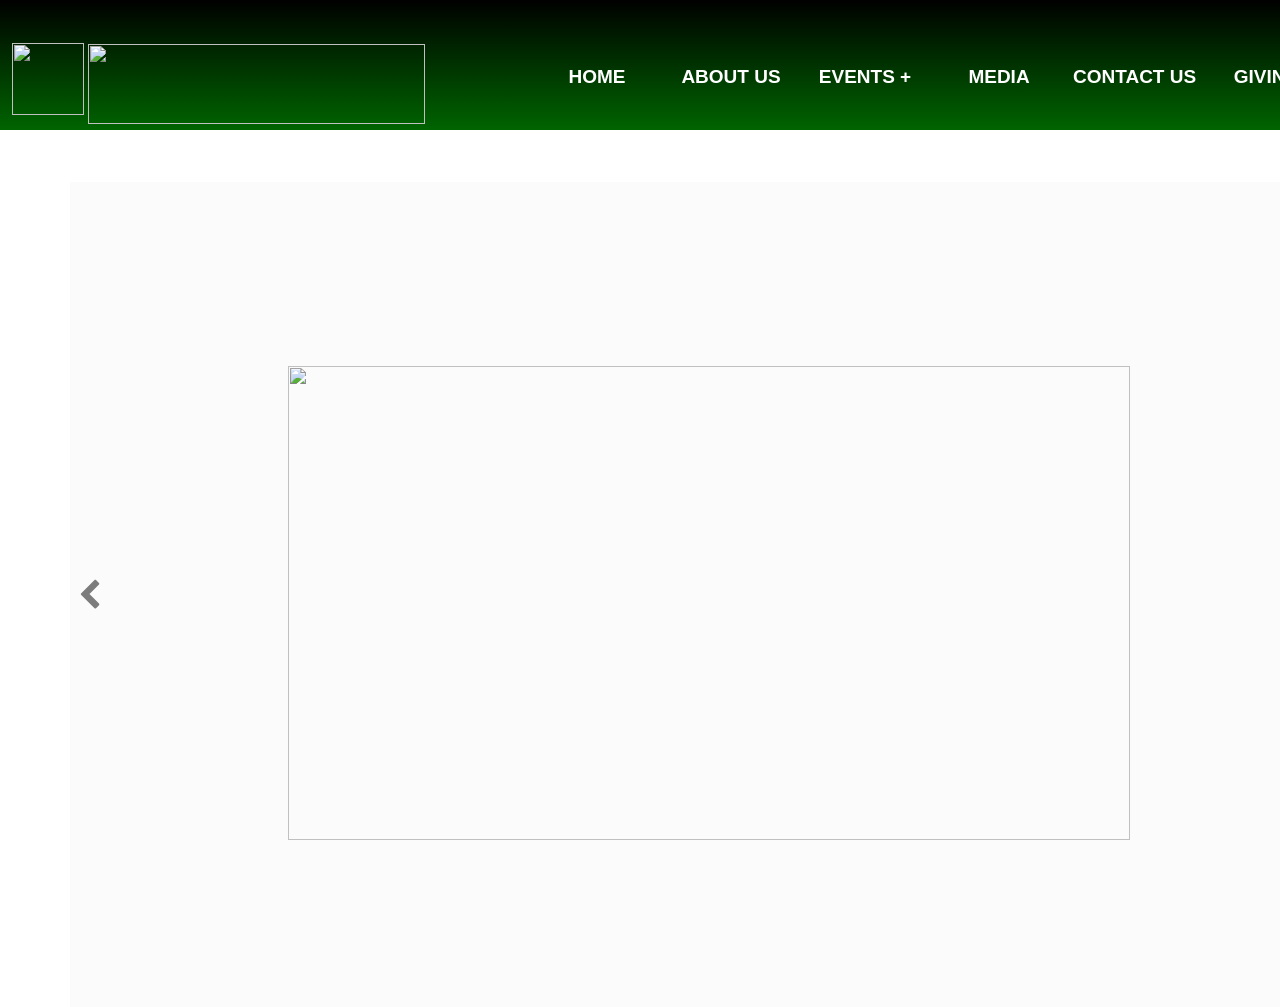
==== Events.html @ 721d0ce4 "Add files via upload" ====
<!doctype html>
<html>
<head>
<meta charset="utf-8">
<title>Untitled Page</title>
<meta name="generator" content="WYSIWYG Web Builder 18 - https://www.wysiwygwebbuilder.com">
<link href="MZFM_Website_Design_5.css" rel="stylesheet">
<link href="Events.css" rel="stylesheet">
<script src="jquery-3.6.0.min.js"></script>
<script src="jquery-ui.min.js"></script>
<script src="wb.carousel.effects.min.js"></script>
<script>
$(document).ready(function()
{
   var Carousel1Opts =
   {
      delay: 3000,
      duration: 500,
      easing: 'easeInBounce',
      mode: 'css-animation',
      direction: '',
      pagination: true,
      pause: null,
      start: 0
   };
   $("#Carousel1").carouseleffects(Carousel1Opts);
   $("#Carousel1_back a").click(function()
   {
      $('#Carousel1').carouseleffects('prev');
   });
   $("#Carousel1_next a").click(function()
   {
      $('#Carousel1').carouseleffects('next');
   });
});
</script>
</head>
<body>
<div id="container">
<div id="wb_Carousel1" style="position:absolute;left:70px;top:182px;width:1279px;height:825px;z-index:5;overflow:hidden;">
<div id="Carousel1" style="position:absolute;">
<div class="frame frame-1">
<div id="wb_Image3" style="position:absolute;left:218px;top:184px;width:842px;height:474px;z-index:0;">
<img src="images/Website Intro.gif" id="Image3" alt="" width="842" height="474"></div>
</div>
<div class="frame frame-2" style="display:none">
</div>
<div class="frame frame-3" style="display:none">
</div>
<div class="frame frame-4" style="display:none">
</div>
</div>
<div id="Carousel1_back"><a class="carousel-control-prev" role="button"><span class="carousel-control-prev-icon" aria-hidden="true"></span></a></div>
<div id="Carousel1_next"><a class="carousel-control-next" role="button"><span class="carousel-control-next-icon" aria-hidden="true"></span></a></div>
</div>
</div>
<div id="Navigation_Layer" style="position:fixed;text-align:center;left:0;top:0;right:0;height:130px;z-index:6;">
<div id="Navigation_Layer_Container" style="width:1361px;position:relative;margin-left:auto;margin-right:auto;text-align:left;">
<div id="wb_Image1" style="position:absolute;left:12px;top:43px;width:72px;height:72px;z-index:1;">
<img src="images/MZFM Logo.png" id="Image1" alt="" width="72" height="71"></div>
<div id="wb_Image2" style="position:absolute;left:88px;top:44px;width:337px;height:80px;z-index:2;">
<img src="images/Logo Teexts_AS5Q.png" id="Image2" alt="" width="337" height="55"></div>
<marquee direction="left" scrolldelay="100" scrollamount="4" behavior="scroll" loop="0" style="position:absolute;left:1px;top:12px;width:1342px;height:31px;z-index:3;" id="Marquee1"><span style="color:#32CD32;font-family:Arial;font-size:20px;"><strong>Welcome To Mount Zion Foundation Ministries, A.K.A Church Of The First Born, and the First Born Is Jesus Christ. Kindly Join Us Every Thursday, From 7am to 9:30am, For Our Weekly Service, Tagged The Hour Of Truth, Every First Tuesday Of Every Month Is Our Feet Washing Service By 6:30am, Every First Friday Of Every Month Is Our Holy Communion Service By 5pm. Remain Blessed As You Fellowship With Us.</strong></span></marquee>
<div id="wb_CssMenu2" style="position:absolute;left:532px;top:53px;width:804px;height:56px;z-index:4;">
<ul id="CssMenu2" role="menubar" class="nav">
<li role="menuitem" class="nav-item firstmain"><a class="nav-link" href="./index.html" target="_self">HOME</a>
</li>
<li role="menuitem" class="nav-item"><a class="nav-link" href="./About-Us.html" target="_self">ABOUT&nbsp;US</a>
</li>
<li role="menuitem" class="nav-item"><a class="nav-link withsubmenu" href="./Events.html" target="_self">EVENTS&nbsp;+</a>

<ul role="menu">
<li role="menuitem" class="nav-item firstitem"><a class="nav-link" href="" target="_self">LIVE&nbsp;EVENTS</a>
</li>
<li role="menuitem" class="nav-item"><a class="nav-link" href="" target="_self">UP&nbsp;-&nbsp;COMING&nbsp;EVENTS</a>
</li>
<li role="menuitem" class="nav-item"><a class="nav-link" href="" target="_self">PREVIOUS&nbsp;EVENTS</a>
</li>
<li role="menuitem" class="nav-item lastitem"><a class="nav-link" href="" target="_self">DAILY&nbsp;NUGGETS</a>
</li>
</ul>
</li>
<li role="menuitem" class="nav-item"><a class="nav-link" href="" target="_self">MEDIA</a>
</li>
<li role="menuitem" class="nav-item"><a class="nav-link" href="./Contact-Us.html" target="_self">CONTACT&nbsp;US</a>
</li>
<li role="menuitem" class="nav-item"><a class="nav-link" href="" target="_self">GIVING</a>
</li>
</ul>
</div>
</div>
</div>
</body>
</html>
---- Events.css ----
div#container
{
   width: 1361px;
   position: relative;
   margin: 0 auto 0 auto;
   text-align: left;
}
body
{
   background-color: #FFFFFF;
   color: #000000;
   font-family: Arial;
   font-weight: normal;
   font-size: 13px;
   line-height: 1.1875;
   margin: 0;
   text-align: center;
}
#wb_Carousel1
{
   background-color: #FBFBFB;
   background-image: none;
   border-radius: 0px;
}
#Carousel1 .frame
{
   width: 1279px;
   display: inline-block;
   float: left;
   height: 825px;
}
#wb_Carousel1 .pagination
{
   bottom: 0;
   left: 0;
   position: absolute;
   text-align: center;
   vertical-align: middle;
   width: 100%;
   z-index: 998;
}
#wb_Carousel1 .pagination a
{
   display: inline-block;
   margin: 12px 12px 12px 12px;
   width: 11px;
   height: 11px;
   cursor: pointer;
   text-indent: -999px;
   border-radius: 50%;
   background-color: #FFFFFF;
   border: 1px solid #000000;
}
#wb_Carousel1 .pagination a.active
{
   background-color: #000000;
}
#wb_Carousel1 .carousel-control-next, #wb_Carousel1 .carousel-control-prev
{
   position: absolute;
   top: 0;
   left: 0;
   cursor: pointer;
   text-align: center;
   opacity: 0.5;
   transition: opacity 0.3s ease;
}
#wb_Carousel1 .carousel-control-next-icon, #wb_Carousel1 .carousel-control-prev-icon
{
   display: inline-block;
   width: 32px;
   height: 32px;
   background: transparent no-repeat center center;
   background-size: 100% 100%;
}
#wb_Carousel1 .carousel-control-next:hover, #wb_Carousel1 .carousel-control-prev:hover
{
   text-decoration: none;
   outline: 0;
   opacity: 1;
}
#wb_Carousel1 .carousel-control-prev-icon
{
   background: url('data:image/svg+xml,%3csvg%20style%3d%22fill:%23000000%22%20viewBox%3d%220%200%20128%20128%22%20version%3d%221.1%22%20xmlns%3d%22http://www.w3.org/2000/svg%22%3e%0d%0a%20%20%20%3cpath%20d%3d%22M100%2026%20L62%2064%20L100%20102%20C101%20103%2c%20101%20104%2c%20101%20106%20C101%20107%2c%20101%20108%2c%20100%20109%20L88%20121%20C87%20122%2c%2086%20122%2c%2085%20122%20C84%20122%2c%2083%20122%2c%2082%20121%20L29%2068%20C28%2067%2c%2027%2066%2c%2027%2064%20C27%2063%2c%2028%2062%2c%2029%2061%20L82%208%20C83%207%2c%2084%207%2c%2085%207%20C86%207%2c%2087%207%2c%2088%208%20L100%2020%20C101%2021%2c%20101%2022%2c%20101%2023%20C101%2024%2c%20101%2026%2c%20100%2026%22/%3e%0d%0a%3c/svg%3e%0d%0a') no-repeat center center;
}
#wb_Carousel1 .carousel-control-next-icon
{
   background: url('data:image/svg+xml,%3csvg%20style%3d%22fill:%23000000%22%20viewBox%3d%220%200%20128%20128%22%20version%3d%221.1%22%20xmlns%3d%22http://www.w3.org/2000/svg%22%3e%0d%0a%20%20%20%3cpath%20d%3d%22M99%2068%20L46%20121%20C45%20122%2c%2044%20122%2c%2043%20122%20C42%20122%2c%2041%20122%2c%2040%20121%20L28%20109%20C27%20108%2c%2027%20107%2c%2027%20106%20C27%20104%2c%2027%20103%2c%2028%20102%20L66%2064%20L28%2026%20C27%2026%2c%2027%2024%2c%2027%2023%20C27%2022%2c%2027%2021%2c%2028%2020%20L40%208%20C41%207%2c%2042%207%2c%2043%207%20C44%207%2c%2045%207%2c%2046%208%20L99%2061%20C100%2062%2c%20101%2063%2c%20101%2064%20C101%2066%2c%20100%2067%2c%2099%2068%22/%3e%0d%0a%3c/svg%3e%0d%0a') no-repeat center center;
}
#Carousel1_back
{
   position: absolute;
   left: 4px;
   top: 48%;
   width: 32px;
   height: 32px;
   z-index: 999;
}
#Carousel1_next
{
   position: absolute;
   right: 4px;
   top: 48%;
   width: 32px;
   height: 32px;
   z-index: 999;
}
#Carousel1_back a, #Carousel1_next a
{
   cursor: pointer;
}
#Carousel1 .frame-1
{
   background-color: transparent;
   background-image: url('images/IMG-20260714-WA0002.jpg');
   background-repeat: repeat;
   background-position: left top;
   background-size: 100% 100%;
}
#Carousel1 .frame-2
{
   background-color: transparent;
   background-image: url('images/IMG-20260714-WA0003.jpg');
   background-repeat: repeat;
   background-position: left top;
   background-size: 100% 100%;
}
#Carousel1 .frame-3
{
   background-color: transparent;
   background-image: url('images/IMG-20260714-WA0011.jpg');
   background-repeat: repeat;
   background-position: left top;
   background-size: 100% 100%;
}
#Carousel1 .frame-4
{
   background-color: transparent;
   background-image: url('images/IMG-20260714-WA0014.jpg');
   background-repeat: repeat;
   background-position: left top;
   background-size: 100% 100%;
}
.Carousel1_ShowAnimation
{
   animation: transform-lightspeed-in 500ms linear 0s 1 normal both;
}
.Carousel1_HideAnimation
{
   animation: animate-fade-out 500ms linear 0s 1 normal both;
}
#wb_Image3
{
   vertical-align: top;
}
#Image3
{
   border: 0px solid #000000;
   border-radius: 0px;
   padding: 0;
   margin: 0;
   left: 0;
   top: 0;
   width: 100%;
   height: 100%;
}
#Navigation_Layer
{
   background-image: linear-gradient(to top, #006400 0%, #000000 100%);
   border-radius: 0px;
}
#wb_Image1
{
   vertical-align: top;
}
#Image1
{
   border: 0px solid #000000;
   border-radius: 0px;
   padding: 0;
   margin: 0;
   left: 0;
   top: 0;
   width: 100%;
   height: 100%;
}
#wb_Image2
{
   vertical-align: top;
}
#Image2
{
   border: 0px solid #000000;
   border-radius: 0px;
   padding: 0;
   margin: 0;
   left: 0;
   top: 0;
   width: 100%;
   height: 100%;
}
#Marquee1 
{
   background-clip: padding-box;
   background-color: transparent;
   background-image: none;
   border: 0px solid #C0C0C0;
   border-radius: 0px;
   overflow-y: hidden;
   padding: 0;
   margin: 0;
   text-align: left;
}
#Marquee1
{
   color: #32CD32;
   font-family: Arial;
   font-weight: normal;
   font-size: 20px;
}
#Marquee1 div
{
   text-align: left;
}
#wb_CssMenu2
{
   border: 0px solid #FFFFFF;
   border-radius: 0px;
   background-color: transparent;
   margin: 0;
   text-align: center;
}
#wb_CssMenu2 ul
{
   list-style-type: none;
   margin: 0;
   padding: 0;
   position: relative;
   display: inline-block;
}
#wb_CssMenu2 li
{
   float: left;
   margin: 0;
   padding: 0px 4px 0px 0px;
   width: 130px;
}
#wb_CssMenu2 a
{
   display: block;
   float: left;
   color: #FFFFFF;
   border: 0px solid #CCCCCC;
   border-radius: 0px;
   background-color: transparent;
   background-image: none;
   font-family: Arial;
   font-weight: bold;
   font-size: 19px;
   font-style: normal;
   text-decoration: none;
   width: 120px;
   height: 48px;
   padding: 0 5px 0px 5px;
   vertical-align: middle;
   line-height: 48px;
   text-align: center;
}
#wb_CssMenu2 li:hover a, #wb_CssMenu2 a:hover
{
   color: #FF0000;
   border: 0px solid #2E6DA4;
   background-color: transparent;
   background-image: none;
}
#wb_CssMenu2 li.firstmain
{
   padding-left: 0px;
}
#wb_CssMenu2 li.lastmain
{
   padding-right: 0px;
}
#wb_CssMenu2 li:hover, #wb_CssMenu2 li a:hover
{
   position: relative;
}
#wb_CssMenu2 a.withsubmenu
{
   padding: 0 5px 0 5px;
   width: 120px;
   background-image: none;
}
#wb_CssMenu2 li:hover a.withsubmenu, #wb_CssMenu2 a.withsubmenu:hover
{
   background-image: none;
}
#wb_CssMenu2 ul ul
{
   position: absolute;
   left: 0;
   top: 0;
   visibility: hidden;
   width: 180px;
   height: auto;
   border: none;
   background-color: #FFFFFF;
}
#wb_CssMenu2 ul :hover ul
{
   left: 0px;
   top: 48px;
   padding-top: 0px;
   visibility: visible;
}
#wb_CssMenu2 .firstmain:hover ul
{
   left: 0px;
}
#wb_CssMenu2 li li
{
   width: 180px;
   padding: 0 0px 0px 0px;
   border: 0px solid #FFFFFF;
   border-width: 0 0px;
}
#wb_CssMenu2 li li.firstitem
{
   border-top: 0px #FFFFFF solid;
}
#wb_CssMenu2 li li.lastitem
{
   border-bottom: 0px #FFFFFF solid;
}
#wb_CssMenu2 ul ul a, #wb_CssMenu2 ul :hover ul a
{
   float: none;
   margin: 0;
   width: 166px;
   height: auto;
   white-space: normal;
   padding: 6px 6px 5px 6px;
   background-color: #FFFFFF;
   background-image: none;
   border: 1px solid #CCCCCC;
   color: #000000;
   font-family: Arial;
   font-weight: bold;
   font-size: 15px;
   font-style: normal;
   line-height: 15px;
   text-align: left;
   text-decoration: none;
}
#wb_CssMenu2 ul :hover ul .firstitem a
{
   margin-top: 0px;
}
#wb_CssMenu2 ul ul :hover a, #wb_CssMenu2 ul ul a:hover, #wb_CssMenu2 ul ul :hover ul :hover a, #wb_CssMenu2 ul ul :hover ul a:hover
{
   background-color: #FF0000;
   background-image: none;
   border: 1px solid #2E6DA4;
   color: #FFFFFF;
}
#wb_CssMenu2 br
{
   clear: both;
   font-size: 1px;
   height: 0;
   line-height: 0;
}
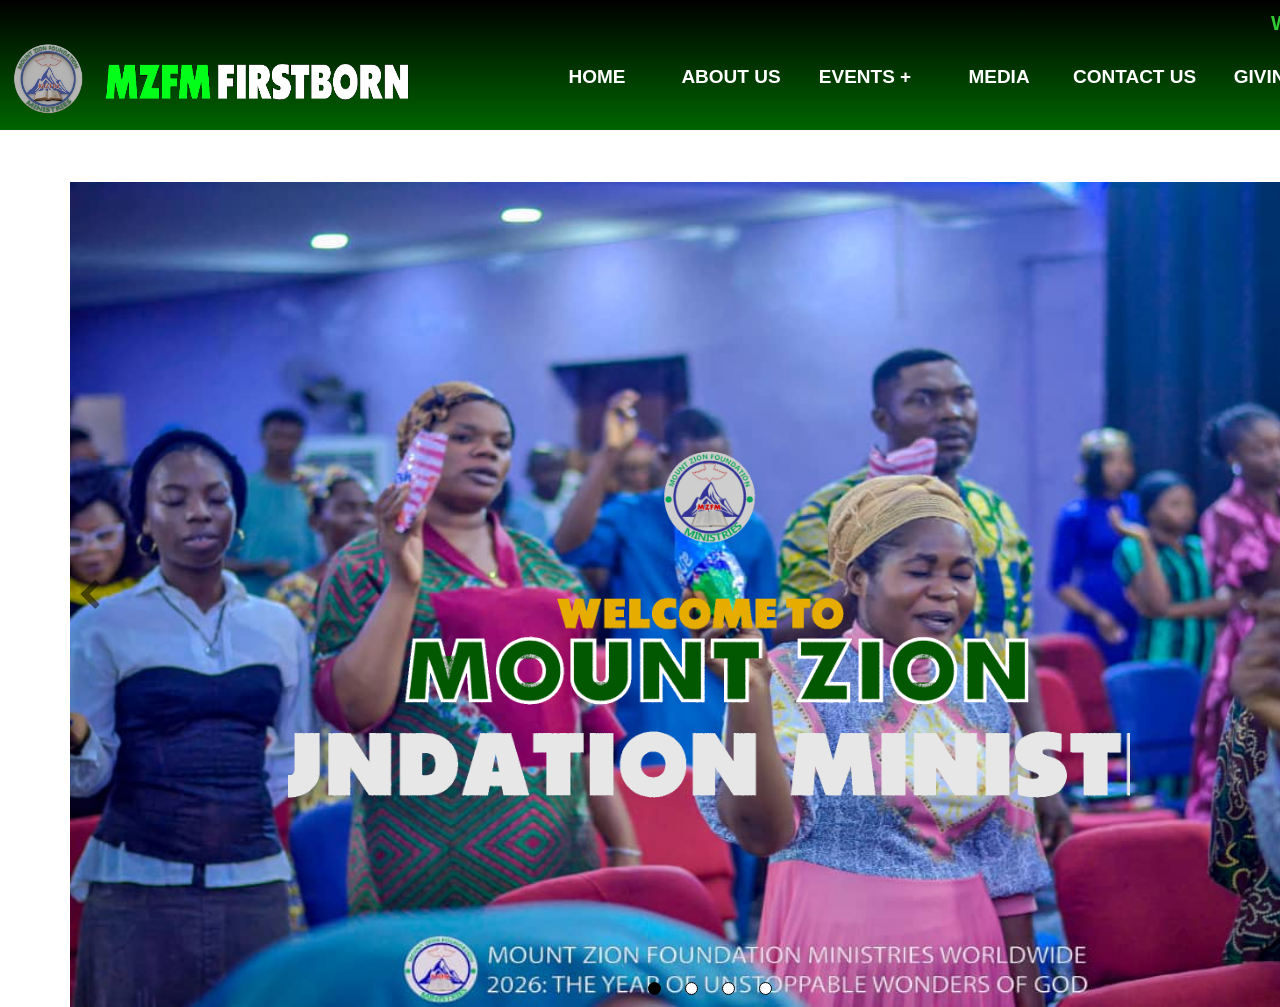
==== commit 91b65671: "FIles-For-Web" ====
--- a/Events.html
+++ b/Events.html
@@ -1,94 +1,94 @@
-<!doctype html>
-<html>
-<head>
-<meta charset="utf-8">
-<title>Untitled Page</title>
-<meta name="generator" content="WYSIWYG Web Builder 18 - https://www.wysiwygwebbuilder.com">
-<link href="MZFM_Website_Design_5.css" rel="stylesheet">
-<link href="Events.css" rel="stylesheet">
-<script src="jquery-3.6.0.min.js"></script>
-<script src="jquery-ui.min.js"></script>
-<script src="wb.carousel.effects.min.js"></script>
-<script>
-$(document).ready(function()
-{
-   var Carousel1Opts =
-   {
-      delay: 3000,
-      duration: 500,
-      easing: 'easeInBounce',
-      mode: 'css-animation',
-      direction: '',
-      pagination: true,
-      pause: null,
-      start: 0
-   };
-   $("#Carousel1").carouseleffects(Carousel1Opts);
-   $("#Carousel1_back a").click(function()
-   {
-      $('#Carousel1').carouseleffects('prev');
-   });
-   $("#Carousel1_next a").click(function()
-   {
-      $('#Carousel1').carouseleffects('next');
-   });
-});
-</script>
-</head>
-<body>
-<div id="container">
-<div id="wb_Carousel1" style="position:absolute;left:70px;top:182px;width:1279px;height:825px;z-index:5;overflow:hidden;">
-<div id="Carousel1" style="position:absolute;">
-<div class="frame frame-1">
-<div id="wb_Image3" style="position:absolute;left:218px;top:184px;width:842px;height:474px;z-index:0;">
-<img src="images/Website Intro.gif" id="Image3" alt="" width="842" height="474"></div>
-</div>
-<div class="frame frame-2" style="display:none">
-</div>
-<div class="frame frame-3" style="display:none">
-</div>
-<div class="frame frame-4" style="display:none">
-</div>
-</div>
-<div id="Carousel1_back"><a class="carousel-control-prev" role="button"><span class="carousel-control-prev-icon" aria-hidden="true"></span></a></div>
-<div id="Carousel1_next"><a class="carousel-control-next" role="button"><span class="carousel-control-next-icon" aria-hidden="true"></span></a></div>
-</div>
-</div>
-<div id="Navigation_Layer" style="position:fixed;text-align:center;left:0;top:0;right:0;height:130px;z-index:6;">
-<div id="Navigation_Layer_Container" style="width:1361px;position:relative;margin-left:auto;margin-right:auto;text-align:left;">
-<div id="wb_Image1" style="position:absolute;left:12px;top:43px;width:72px;height:72px;z-index:1;">
-<img src="images/MZFM Logo.png" id="Image1" alt="" width="72" height="71"></div>
-<div id="wb_Image2" style="position:absolute;left:88px;top:44px;width:337px;height:80px;z-index:2;">
-<img src="images/Logo Teexts_AS5Q.png" id="Image2" alt="" width="337" height="55"></div>
-<marquee direction="left" scrolldelay="100" scrollamount="4" behavior="scroll" loop="0" style="position:absolute;left:1px;top:12px;width:1342px;height:31px;z-index:3;" id="Marquee1"><span style="color:#32CD32;font-family:Arial;font-size:20px;"><strong>Welcome To Mount Zion Foundation Ministries, A.K.A Church Of The First Born, and the First Born Is Jesus Christ. Kindly Join Us Every Thursday, From 7am to 9:30am, For Our Weekly Service, Tagged The Hour Of Truth, Every First Tuesday Of Every Month Is Our Feet Washing Service By 6:30am, Every First Friday Of Every Month Is Our Holy Communion Service By 5pm. Remain Blessed As You Fellowship With Us.</strong></span></marquee>
-<div id="wb_CssMenu2" style="position:absolute;left:532px;top:53px;width:804px;height:56px;z-index:4;">
-<ul id="CssMenu2" role="menubar" class="nav">
-<li role="menuitem" class="nav-item firstmain"><a class="nav-link" href="./index.html" target="_self">HOME</a>
-</li>
-<li role="menuitem" class="nav-item"><a class="nav-link" href="./About-Us.html" target="_self">ABOUT&nbsp;US</a>
-</li>
-<li role="menuitem" class="nav-item"><a class="nav-link withsubmenu" href="./Events.html" target="_self">EVENTS&nbsp;+</a>
-
-<ul role="menu">
-<li role="menuitem" class="nav-item firstitem"><a class="nav-link" href="" target="_self">LIVE&nbsp;EVENTS</a>
-</li>
-<li role="menuitem" class="nav-item"><a class="nav-link" href="" target="_self">UP&nbsp;-&nbsp;COMING&nbsp;EVENTS</a>
-</li>
-<li role="menuitem" class="nav-item"><a class="nav-link" href="" target="_self">PREVIOUS&nbsp;EVENTS</a>
-</li>
-<li role="menuitem" class="nav-item lastitem"><a class="nav-link" href="" target="_self">DAILY&nbsp;NUGGETS</a>
-</li>
-</ul>
-</li>
-<li role="menuitem" class="nav-item"><a class="nav-link" href="" target="_self">MEDIA</a>
-</li>
-<li role="menuitem" class="nav-item"><a class="nav-link" href="./Contact-Us.html" target="_self">CONTACT&nbsp;US</a>
-</li>
-<li role="menuitem" class="nav-item"><a class="nav-link" href="" target="_self">GIVING</a>
-</li>
-</ul>
-</div>
-</div>
-</div>
-</body>
+<!doctype html>
+<html>
+<head>
+<meta charset="utf-8">
+<title>Untitled Page</title>
+<meta name="generator" content="WYSIWYG Web Builder 18 - https://www.wysiwygwebbuilder.com">
+<link href="MZFM_Website_Design_5.css" rel="stylesheet">
+<link href="Events.css" rel="stylesheet">
+<script src="jquery-3.6.0.min.js"></script>
+<script src="jquery-ui.min.js"></script>
+<script src="wb.carousel.effects.min.js"></script>
+<script>
+$(document).ready(function()
+{
+   var Carousel1Opts =
+   {
+      delay: 3000,
+      duration: 500,
+      easing: 'easeInBounce',
+      mode: 'css-animation',
+      direction: '',
+      pagination: true,
+      pause: null,
+      start: 0
+   };
+   $("#Carousel1").carouseleffects(Carousel1Opts);
+   $("#Carousel1_back a").click(function()
+   {
+      $('#Carousel1').carouseleffects('prev');
+   });
+   $("#Carousel1_next a").click(function()
+   {
+      $('#Carousel1').carouseleffects('next');
+   });
+});
+</script>
+</head>
+<body>
+<div id="container">
+<div id="wb_Carousel1" style="position:absolute;left:70px;top:182px;width:1279px;height:825px;z-index:5;overflow:hidden;">
+<div id="Carousel1" style="position:absolute;">
+<div class="frame frame-1">
+<div id="wb_Image3" style="position:absolute;left:218px;top:184px;width:842px;height:474px;z-index:0;">
+<img src="images/Website Intro.gif" id="Image3" alt="" width="842" height="474"></div>
+</div>
+<div class="frame frame-2" style="display:none">
+</div>
+<div class="frame frame-3" style="display:none">
+</div>
+<div class="frame frame-4" style="display:none">
+</div>
+</div>
+<div id="Carousel1_back"><a class="carousel-control-prev" role="button"><span class="carousel-control-prev-icon" aria-hidden="true"></span></a></div>
+<div id="Carousel1_next"><a class="carousel-control-next" role="button"><span class="carousel-control-next-icon" aria-hidden="true"></span></a></div>
+</div>
+</div>
+<div id="Navigation_Layer" style="position:fixed;text-align:center;left:0;top:0;right:0;height:130px;z-index:6;">
+<div id="Navigation_Layer_Container" style="width:1361px;position:relative;margin-left:auto;margin-right:auto;text-align:left;">
+<div id="wb_Image1" style="position:absolute;left:12px;top:43px;width:72px;height:72px;z-index:1;">
+<img src="images/MZFM Logo.png" id="Image1" alt="" width="72" height="71"></div>
+<div id="wb_Image2" style="position:absolute;left:88px;top:44px;width:337px;height:80px;z-index:2;">
+<img src="images/Logo Teexts_AS5Q.png" id="Image2" alt="" width="337" height="55"></div>
+<marquee direction="left" scrolldelay="100" scrollamount="4" behavior="scroll" loop="0" style="position:absolute;left:1px;top:12px;width:1342px;height:31px;z-index:3;" id="Marquee1"><span style="color:#32CD32;font-family:Arial;font-size:20px;"><strong>Welcome To Mount Zion Foundation Ministries, A.K.A Church Of The First Born, and the First Born Is Jesus Christ. Kindly Join Us Every Thursday, From 7am to 9:30am, For Our Weekly Service, Tagged The Hour Of Truth, Every First Tuesday Of Every Month Is Our Feet Washing Service By 6:30am, Every First Friday Of Every Month Is Our Holy Communion Service By 5pm. Remain Blessed As You Fellowship With Us.</strong></span></marquee>
+<div id="wb_CssMenu2" style="position:absolute;left:532px;top:53px;width:804px;height:56px;z-index:4;">
+<ul id="CssMenu2" role="menubar" class="nav">
+<li role="menuitem" class="nav-item firstmain"><a class="nav-link" href="./index.html" target="_self">HOME</a>
+</li>
+<li role="menuitem" class="nav-item"><a class="nav-link" href="./About-Us.html" target="_self">ABOUT&nbsp;US</a>
+</li>
+<li role="menuitem" class="nav-item"><a class="nav-link withsubmenu" href="./Events.html" target="_self">EVENTS&nbsp;+</a>
+
+<ul role="menu">
+<li role="menuitem" class="nav-item firstitem"><a class="nav-link" href="" target="_self">LIVE&nbsp;EVENTS</a>
+</li>
+<li role="menuitem" class="nav-item"><a class="nav-link" href="" target="_self">UP&nbsp;-&nbsp;COMING&nbsp;EVENTS</a>
+</li>
+<li role="menuitem" class="nav-item"><a class="nav-link" href="" target="_self">PREVIOUS&nbsp;EVENTS</a>
+</li>
+<li role="menuitem" class="nav-item lastitem"><a class="nav-link" href="" target="_self">DAILY&nbsp;NUGGETS</a>
+</li>
+</ul>
+</li>
+<li role="menuitem" class="nav-item"><a class="nav-link" href="" target="_self">MEDIA</a>
+</li>
+<li role="menuitem" class="nav-item"><a class="nav-link" href="./Contact-Us.html" target="_self">CONTACT&nbsp;US</a>
+</li>
+<li role="menuitem" class="nav-item"><a class="nav-link" href="" target="_self">GIVING</a>
+</li>
+</ul>
+</div>
+</div>
+</div>
+</body>
 </html>
--- a/MZFM_Website_Design_5.css
+++ b/MZFM_Website_Design_5.css
@@ -0,0 +1,116 @@
+@keyframes animate-fade-in-left
+{
+   0% { transform: translate(-100px,0px) rotate(0deg) ; opacity: 0;  }
+   100% { transform: translate(0px,0px) rotate(0deg) ; opacity: 1;  }
+}
+@keyframes animate-fade-in-right
+{
+   0% { transform: translate(100px,0px) rotate(0deg) ; opacity: 0;  }
+   100% { transform: translate(0px,0px) rotate(0deg) ; opacity: 1;  }
+}
+@keyframes animate-fade-in-up
+{
+   0% { transform: translate(0px,100px) rotate(0deg) ; opacity: 0;  }
+   100% { transform: translate(0px,0px) rotate(0deg) ; opacity: 1;  }
+}
+@keyframes animate-fade-out
+{
+   0% { opacity: 1;  }
+   100% { opacity: 0;  }
+}
+@keyframes transform-lightspeed-in
+{
+   0% { transform: translate(100%,0px) rotate(0deg) skewX(-30deg) ; opacity: 0;  }
+   60% { transform: translate(-20%,0px) rotate(0deg) skewX(30deg) ; opacity: 1;  }
+   80% { transform: translate(0px,0px) rotate(0deg) skewX(-15deg) ; opacity: 1;  }
+   100% { transform: translate(0px,0px) rotate(0deg) skewX(0deg) ; opacity: 1;  }
+}
+h1, .h1
+{
+   font-family: Arial;
+   font-weight: bold;
+   font-size: 32px;
+   text-decoration: none;
+   color: #000000;
+   --color: #000000;
+   background-color: transparent;
+   margin: 0 0 0 0;
+   padding: 0 0 0 0;
+   display: inline-block;
+}
+h2, .h2
+{
+   font-family: Arial;
+   font-weight: bold;
+   font-size: 27px;
+   text-decoration: none;
+   color: #000000;
+   --color: #000000;
+   background-color: transparent;
+   margin: 0 0 0 0;
+   padding: 0 0 0 0;
+   display: inline-block;
+}
+h3, .h3
+{
+   font-family: Arial;
+   font-weight: bold;
+   font-size: 24px;
+   text-decoration: none;
+   color: #000000;
+   --color: #000000;
+   background-color: transparent;
+   margin: 0 0 0 0;
+   padding: 0 0 0 0;
+   display: inline-block;
+}
+h4, .h4
+{
+   font-family: Arial;
+   font-weight: bold;
+   font-size: 21px;
+   font-style: italic;
+   text-decoration: none;
+   color: #000000;
+   --color: #000000;
+   background-color: transparent;
+   margin: 0 0 0 0;
+   padding: 0 0 0 0;
+   display: inline-block;
+}
+h5, .h5
+{
+   font-family: Arial;
+   font-weight: bold;
+   font-size: 19px;
+   text-decoration: none;
+   color: #000000;
+   --color: #000000;
+   background-color: transparent;
+   margin: 0 0 0 0;
+   padding: 0 0 0 0;
+   display: inline-block;
+}
+h6, .h6
+{
+   font-family: Arial;
+   font-weight: bold;
+   font-size: 16px;
+   text-decoration: none;
+   color: #000000;
+   --color: #000000;
+   background-color: transparent;
+   margin: 0 0 0 0;
+   padding: 0 0 0 0;
+   display: inline-block;
+}
+.CustomStyle
+{
+   font-family: "Courier New";
+   font-weight: bold;
+   font-size: 16px;
+   text-decoration: none;
+   color: #2E74B5;
+   --color: #2E74B5;
+   background-color: transparent;
+}
--- a/Events.css
+++ b/Events.css
@@ -1,372 +1,372 @@
-div#container
-{
-   width: 1361px;
-   position: relative;
-   margin: 0 auto 0 auto;
-   text-align: left;
-}
-body
-{
-   background-color: #FFFFFF;
-   color: #000000;
-   font-family: Arial;
-   font-weight: normal;
-   font-size: 13px;
-   line-height: 1.1875;
-   margin: 0;
-   text-align: center;
-}
-#wb_Carousel1
-{
-   background-color: #FBFBFB;
-   background-image: none;
-   border-radius: 0px;
-}
-#Carousel1 .frame
-{
-   width: 1279px;
-   display: inline-block;
-   float: left;
-   height: 825px;
-}
-#wb_Carousel1 .pagination
-{
-   bottom: 0;
-   left: 0;
-   position: absolute;
-   text-align: center;
-   vertical-align: middle;
-   width: 100%;
-   z-index: 998;
-}
-#wb_Carousel1 .pagination a
-{
-   display: inline-block;
-   margin: 12px 12px 12px 12px;
-   width: 11px;
-   height: 11px;
-   cursor: pointer;
-   text-indent: -999px;
-   border-radius: 50%;
-   background-color: #FFFFFF;
-   border: 1px solid #000000;
-}
-#wb_Carousel1 .pagination a.active
-{
-   background-color: #000000;
-}
-#wb_Carousel1 .carousel-control-next, #wb_Carousel1 .carousel-control-prev
-{
-   position: absolute;
-   top: 0;
-   left: 0;
-   cursor: pointer;
-   text-align: center;
-   opacity: 0.5;
-   transition: opacity 0.3s ease;
-}
-#wb_Carousel1 .carousel-control-next-icon, #wb_Carousel1 .carousel-control-prev-icon
-{
-   display: inline-block;
-   width: 32px;
-   height: 32px;
-   background: transparent no-repeat center center;
-   background-size: 100% 100%;
-}
-#wb_Carousel1 .carousel-control-next:hover, #wb_Carousel1 .carousel-control-prev:hover
-{
-   text-decoration: none;
-   outline: 0;
-   opacity: 1;
-}
-#wb_Carousel1 .carousel-control-prev-icon
-{
-   background: url('data:image/svg+xml,%3csvg%20style%3d%22fill:%23000000%22%20viewBox%3d%220%200%20128%20128%22%20version%3d%221.1%22%20xmlns%3d%22http://www.w3.org/2000/svg%22%3e%0d%0a%20%20%20%3cpath%20d%3d%22M100%2026%20L62%2064%20L100%20102%20C101%20103%2c%20101%20104%2c%20101%20106%20C101%20107%2c%20101%20108%2c%20100%20109%20L88%20121%20C87%20122%2c%2086%20122%2c%2085%20122%20C84%20122%2c%2083%20122%2c%2082%20121%20L29%2068%20C28%2067%2c%2027%2066%2c%2027%2064%20C27%2063%2c%2028%2062%2c%2029%2061%20L82%208%20C83%207%2c%2084%207%2c%2085%207%20C86%207%2c%2087%207%2c%2088%208%20L100%2020%20C101%2021%2c%20101%2022%2c%20101%2023%20C101%2024%2c%20101%2026%2c%20100%2026%22/%3e%0d%0a%3c/svg%3e%0d%0a') no-repeat center center;
-}
-#wb_Carousel1 .carousel-control-next-icon
-{
-   background: url('data:image/svg+xml,%3csvg%20style%3d%22fill:%23000000%22%20viewBox%3d%220%200%20128%20128%22%20version%3d%221.1%22%20xmlns%3d%22http://www.w3.org/2000/svg%22%3e%0d%0a%20%20%20%3cpath%20d%3d%22M99%2068%20L46%20121%20C45%20122%2c%2044%20122%2c%2043%20122%20C42%20122%2c%2041%20122%2c%2040%20121%20L28%20109%20C27%20108%2c%2027%20107%2c%2027%20106%20C27%20104%2c%2027%20103%2c%2028%20102%20L66%2064%20L28%2026%20C27%2026%2c%2027%2024%2c%2027%2023%20C27%2022%2c%2027%2021%2c%2028%2020%20L40%208%20C41%207%2c%2042%207%2c%2043%207%20C44%207%2c%2045%207%2c%2046%208%20L99%2061%20C100%2062%2c%20101%2063%2c%20101%2064%20C101%2066%2c%20100%2067%2c%2099%2068%22/%3e%0d%0a%3c/svg%3e%0d%0a') no-repeat center center;
-}
-#Carousel1_back
-{
-   position: absolute;
-   left: 4px;
-   top: 48%;
-   width: 32px;
-   height: 32px;
-   z-index: 999;
-}
-#Carousel1_next
-{
-   position: absolute;
-   right: 4px;
-   top: 48%;
-   width: 32px;
-   height: 32px;
-   z-index: 999;
-}
-#Carousel1_back a, #Carousel1_next a
-{
-   cursor: pointer;
-}
-#Carousel1 .frame-1
-{
-   background-color: transparent;
-   background-image: url('images/IMG-20260714-WA0002.jpg');
-   background-repeat: repeat;
-   background-position: left top;
-   background-size: 100% 100%;
-}
-#Carousel1 .frame-2
-{
-   background-color: transparent;
-   background-image: url('images/IMG-20260714-WA0003.jpg');
-   background-repeat: repeat;
-   background-position: left top;
-   background-size: 100% 100%;
-}
-#Carousel1 .frame-3
-{
-   background-color: transparent;
-   background-image: url('images/IMG-20260714-WA0011.jpg');
-   background-repeat: repeat;
-   background-position: left top;
-   background-size: 100% 100%;
-}
-#Carousel1 .frame-4
-{
-   background-color: transparent;
-   background-image: url('images/IMG-20260714-WA0014.jpg');
-   background-repeat: repeat;
-   background-position: left top;
-   background-size: 100% 100%;
-}
-.Carousel1_ShowAnimation
-{
-   animation: transform-lightspeed-in 500ms linear 0s 1 normal both;
-}
-.Carousel1_HideAnimation
-{
-   animation: animate-fade-out 500ms linear 0s 1 normal both;
-}
-#wb_Image3
-{
-   vertical-align: top;
-}
-#Image3
-{
-   border: 0px solid #000000;
-   border-radius: 0px;
-   padding: 0;
-   margin: 0;
-   left: 0;
-   top: 0;
-   width: 100%;
-   height: 100%;
-}
-#Navigation_Layer
-{
-   background-image: linear-gradient(to top, #006400 0%, #000000 100%);
-   border-radius: 0px;
-}
-#wb_Image1
-{
-   vertical-align: top;
-}
-#Image1
-{
-   border: 0px solid #000000;
-   border-radius: 0px;
-   padding: 0;
-   margin: 0;
-   left: 0;
-   top: 0;
-   width: 100%;
-   height: 100%;
-}
-#wb_Image2
-{
-   vertical-align: top;
-}
-#Image2
-{
-   border: 0px solid #000000;
-   border-radius: 0px;
-   padding: 0;
-   margin: 0;
-   left: 0;
-   top: 0;
-   width: 100%;
-   height: 100%;
-}
-#Marquee1 
-{
-   background-clip: padding-box;
-   background-color: transparent;
-   background-image: none;
-   border: 0px solid #C0C0C0;
-   border-radius: 0px;
-   overflow-y: hidden;
-   padding: 0;
-   margin: 0;
-   text-align: left;
-}
-#Marquee1
-{
-   color: #32CD32;
-   font-family: Arial;
-   font-weight: normal;
-   font-size: 20px;
-}
-#Marquee1 div
-{
-   text-align: left;
-}
-#wb_CssMenu2
-{
-   border: 0px solid #FFFFFF;
-   border-radius: 0px;
-   background-color: transparent;
-   margin: 0;
-   text-align: center;
-}
-#wb_CssMenu2 ul
-{
-   list-style-type: none;
-   margin: 0;
-   padding: 0;
-   position: relative;
-   display: inline-block;
-}
-#wb_CssMenu2 li
-{
-   float: left;
-   margin: 0;
-   padding: 0px 4px 0px 0px;
-   width: 130px;
-}
-#wb_CssMenu2 a
-{
-   display: block;
-   float: left;
-   color: #FFFFFF;
-   border: 0px solid #CCCCCC;
-   border-radius: 0px;
-   background-color: transparent;
-   background-image: none;
-   font-family: Arial;
-   font-weight: bold;
-   font-size: 19px;
-   font-style: normal;
-   text-decoration: none;
-   width: 120px;
-   height: 48px;
-   padding: 0 5px 0px 5px;
-   vertical-align: middle;
-   line-height: 48px;
-   text-align: center;
-}
-#wb_CssMenu2 li:hover a, #wb_CssMenu2 a:hover
-{
-   color: #FF0000;
-   border: 0px solid #2E6DA4;
-   background-color: transparent;
-   background-image: none;
-}
-#wb_CssMenu2 li.firstmain
-{
-   padding-left: 0px;
-}
-#wb_CssMenu2 li.lastmain
-{
-   padding-right: 0px;
-}
-#wb_CssMenu2 li:hover, #wb_CssMenu2 li a:hover
-{
-   position: relative;
-}
-#wb_CssMenu2 a.withsubmenu
-{
-   padding: 0 5px 0 5px;
-   width: 120px;
-   background-image: none;
-}
-#wb_CssMenu2 li:hover a.withsubmenu, #wb_CssMenu2 a.withsubmenu:hover
-{
-   background-image: none;
-}
-#wb_CssMenu2 ul ul
-{
-   position: absolute;
-   left: 0;
-   top: 0;
-   visibility: hidden;
-   width: 180px;
-   height: auto;
-   border: none;
-   background-color: #FFFFFF;
-}
-#wb_CssMenu2 ul :hover ul
-{
-   left: 0px;
-   top: 48px;
-   padding-top: 0px;
-   visibility: visible;
-}
-#wb_CssMenu2 .firstmain:hover ul
-{
-   left: 0px;
-}
-#wb_CssMenu2 li li
-{
-   width: 180px;
-   padding: 0 0px 0px 0px;
-   border: 0px solid #FFFFFF;
-   border-width: 0 0px;
-}
-#wb_CssMenu2 li li.firstitem
-{
-   border-top: 0px #FFFFFF solid;
-}
-#wb_CssMenu2 li li.lastitem
-{
-   border-bottom: 0px #FFFFFF solid;
-}
-#wb_CssMenu2 ul ul a, #wb_CssMenu2 ul :hover ul a
-{
-   float: none;
-   margin: 0;
-   width: 166px;
-   height: auto;
-   white-space: normal;
-   padding: 6px 6px 5px 6px;
-   background-color: #FFFFFF;
-   background-image: none;
-   border: 1px solid #CCCCCC;
-   color: #000000;
-   font-family: Arial;
-   font-weight: bold;
-   font-size: 15px;
-   font-style: normal;
-   line-height: 15px;
-   text-align: left;
-   text-decoration: none;
-}
-#wb_CssMenu2 ul :hover ul .firstitem a
-{
-   margin-top: 0px;
-}
-#wb_CssMenu2 ul ul :hover a, #wb_CssMenu2 ul ul a:hover, #wb_CssMenu2 ul ul :hover ul :hover a, #wb_CssMenu2 ul ul :hover ul a:hover
-{
-   background-color: #FF0000;
-   background-image: none;
-   border: 1px solid #2E6DA4;
-   color: #FFFFFF;
-}
-#wb_CssMenu2 br
-{
-   clear: both;
-   font-size: 1px;
-   height: 0;
-   line-height: 0;
-}
+div#container
+{
+   width: 1361px;
+   position: relative;
+   margin: 0 auto 0 auto;
+   text-align: left;
+}
+body
+{
+   background-color: #FFFFFF;
+   color: #000000;
+   font-family: Arial;
+   font-weight: normal;
+   font-size: 13px;
+   line-height: 1.1875;
+   margin: 0;
+   text-align: center;
+}
+#wb_Carousel1
+{
+   background-color: #FBFBFB;
+   background-image: none;
+   border-radius: 0px;
+}
+#Carousel1 .frame
+{
+   width: 1279px;
+   display: inline-block;
+   float: left;
+   height: 825px;
+}
+#wb_Carousel1 .pagination
+{
+   bottom: 0;
+   left: 0;
+   position: absolute;
+   text-align: center;
+   vertical-align: middle;
+   width: 100%;
+   z-index: 998;
+}
+#wb_Carousel1 .pagination a
+{
+   display: inline-block;
+   margin: 12px 12px 12px 12px;
+   width: 11px;
+   height: 11px;
+   cursor: pointer;
+   text-indent: -999px;
+   border-radius: 50%;
+   background-color: #FFFFFF;
+   border: 1px solid #000000;
+}
+#wb_Carousel1 .pagination a.active
+{
+   background-color: #000000;
+}
+#wb_Carousel1 .carousel-control-next, #wb_Carousel1 .carousel-control-prev
+{
+   position: absolute;
+   top: 0;
+   left: 0;
+   cursor: pointer;
+   text-align: center;
+   opacity: 0.5;
+   transition: opacity 0.3s ease;
+}
+#wb_Carousel1 .carousel-control-next-icon, #wb_Carousel1 .carousel-control-prev-icon
+{
+   display: inline-block;
+   width: 32px;
+   height: 32px;
+   background: transparent no-repeat center center;
+   background-size: 100% 100%;
+}
+#wb_Carousel1 .carousel-control-next:hover, #wb_Carousel1 .carousel-control-prev:hover
+{
+   text-decoration: none;
+   outline: 0;
+   opacity: 1;
+}
+#wb_Carousel1 .carousel-control-prev-icon
+{
+   background: url('data:image/svg+xml,%3csvg%20style%3d%22fill:%23000000%22%20viewBox%3d%220%200%20128%20128%22%20version%3d%221.1%22%20xmlns%3d%22http://www.w3.org/2000/svg%22%3e%0d%0a%20%20%20%3cpath%20d%3d%22M100%2026%20L62%2064%20L100%20102%20C101%20103%2c%20101%20104%2c%20101%20106%20C101%20107%2c%20101%20108%2c%20100%20109%20L88%20121%20C87%20122%2c%2086%20122%2c%2085%20122%20C84%20122%2c%2083%20122%2c%2082%20121%20L29%2068%20C28%2067%2c%2027%2066%2c%2027%2064%20C27%2063%2c%2028%2062%2c%2029%2061%20L82%208%20C83%207%2c%2084%207%2c%2085%207%20C86%207%2c%2087%207%2c%2088%208%20L100%2020%20C101%2021%2c%20101%2022%2c%20101%2023%20C101%2024%2c%20101%2026%2c%20100%2026%22/%3e%0d%0a%3c/svg%3e%0d%0a') no-repeat center center;
+}
+#wb_Carousel1 .carousel-control-next-icon
+{
+   background: url('data:image/svg+xml,%3csvg%20style%3d%22fill:%23000000%22%20viewBox%3d%220%200%20128%20128%22%20version%3d%221.1%22%20xmlns%3d%22http://www.w3.org/2000/svg%22%3e%0d%0a%20%20%20%3cpath%20d%3d%22M99%2068%20L46%20121%20C45%20122%2c%2044%20122%2c%2043%20122%20C42%20122%2c%2041%20122%2c%2040%20121%20L28%20109%20C27%20108%2c%2027%20107%2c%2027%20106%20C27%20104%2c%2027%20103%2c%2028%20102%20L66%2064%20L28%2026%20C27%2026%2c%2027%2024%2c%2027%2023%20C27%2022%2c%2027%2021%2c%2028%2020%20L40%208%20C41%207%2c%2042%207%2c%2043%207%20C44%207%2c%2045%207%2c%2046%208%20L99%2061%20C100%2062%2c%20101%2063%2c%20101%2064%20C101%2066%2c%20100%2067%2c%2099%2068%22/%3e%0d%0a%3c/svg%3e%0d%0a') no-repeat center center;
+}
+#Carousel1_back
+{
+   position: absolute;
+   left: 4px;
+   top: 48%;
+   width: 32px;
+   height: 32px;
+   z-index: 999;
+}
+#Carousel1_next
+{
+   position: absolute;
+   right: 4px;
+   top: 48%;
+   width: 32px;
+   height: 32px;
+   z-index: 999;
+}
+#Carousel1_back a, #Carousel1_next a
+{
+   cursor: pointer;
+}
+#Carousel1 .frame-1
+{
+   background-color: transparent;
+   background-image: url('images/IMG-20260714-WA0002.jpg');
+   background-repeat: repeat;
+   background-position: left top;
+   background-size: 100% 100%;
+}
+#Carousel1 .frame-2
+{
+   background-color: transparent;
+   background-image: url('images/IMG-20260714-WA0003.jpg');
+   background-repeat: repeat;
+   background-position: left top;
+   background-size: 100% 100%;
+}
+#Carousel1 .frame-3
+{
+   background-color: transparent;
+   background-image: url('images/IMG-20260714-WA0011.jpg');
+   background-repeat: repeat;
+   background-position: left top;
+   background-size: 100% 100%;
+}
+#Carousel1 .frame-4
+{
+   background-color: transparent;
+   background-image: url('images/IMG-20260714-WA0014.jpg');
+   background-repeat: repeat;
+   background-position: left top;
+   background-size: 100% 100%;
+}
+.Carousel1_ShowAnimation
+{
+   animation: transform-lightspeed-in 500ms linear 0s 1 normal both;
+}
+.Carousel1_HideAnimation
+{
+   animation: animate-fade-out 500ms linear 0s 1 normal both;
+}
+#wb_Image3
+{
+   vertical-align: top;
+}
+#Image3
+{
+   border: 0px solid #000000;
+   border-radius: 0px;
+   padding: 0;
+   margin: 0;
+   left: 0;
+   top: 0;
+   width: 100%;
+   height: 100%;
+}
+#Navigation_Layer
+{
+   background-image: linear-gradient(to top, #006400 0%, #000000 100%);
+   border-radius: 0px;
+}
+#wb_Image1
+{
+   vertical-align: top;
+}
+#Image1
+{
+   border: 0px solid #000000;
+   border-radius: 0px;
+   padding: 0;
+   margin: 0;
+   left: 0;
+   top: 0;
+   width: 100%;
+   height: 100%;
+}
+#wb_Image2
+{
+   vertical-align: top;
+}
+#Image2
+{
+   border: 0px solid #000000;
+   border-radius: 0px;
+   padding: 0;
+   margin: 0;
+   left: 0;
+   top: 0;
+   width: 100%;
+   height: 100%;
+}
+#Marquee1 
+{
+   background-clip: padding-box;
+   background-color: transparent;
+   background-image: none;
+   border: 0px solid #C0C0C0;
+   border-radius: 0px;
+   overflow-y: hidden;
+   padding: 0;
+   margin: 0;
+   text-align: left;
+}
+#Marquee1
+{
+   color: #32CD32;
+   font-family: Arial;
+   font-weight: normal;
+   font-size: 20px;
+}
+#Marquee1 div
+{
+   text-align: left;
+}
+#wb_CssMenu2
+{
+   border: 0px solid #FFFFFF;
+   border-radius: 0px;
+   background-color: transparent;
+   margin: 0;
+   text-align: center;
+}
+#wb_CssMenu2 ul
+{
+   list-style-type: none;
+   margin: 0;
+   padding: 0;
+   position: relative;
+   display: inline-block;
+}
+#wb_CssMenu2 li
+{
+   float: left;
+   margin: 0;
+   padding: 0px 4px 0px 0px;
+   width: 130px;
+}
+#wb_CssMenu2 a
+{
+   display: block;
+   float: left;
+   color: #FFFFFF;
+   border: 0px solid #CCCCCC;
+   border-radius: 0px;
+   background-color: transparent;
+   background-image: none;
+   font-family: Arial;
+   font-weight: bold;
+   font-size: 19px;
+   font-style: normal;
+   text-decoration: none;
+   width: 120px;
+   height: 48px;
+   padding: 0 5px 0px 5px;
+   vertical-align: middle;
+   line-height: 48px;
+   text-align: center;
+}
+#wb_CssMenu2 li:hover a, #wb_CssMenu2 a:hover
+{
+   color: #FF0000;
+   border: 0px solid #2E6DA4;
+   background-color: transparent;
+   background-image: none;
+}
+#wb_CssMenu2 li.firstmain
+{
+   padding-left: 0px;
+}
+#wb_CssMenu2 li.lastmain
+{
+   padding-right: 0px;
+}
+#wb_CssMenu2 li:hover, #wb_CssMenu2 li a:hover
+{
+   position: relative;
+}
+#wb_CssMenu2 a.withsubmenu
+{
+   padding: 0 5px 0 5px;
+   width: 120px;
+   background-image: none;
+}
+#wb_CssMenu2 li:hover a.withsubmenu, #wb_CssMenu2 a.withsubmenu:hover
+{
+   background-image: none;
+}
+#wb_CssMenu2 ul ul
+{
+   position: absolute;
+   left: 0;
+   top: 0;
+   visibility: hidden;
+   width: 180px;
+   height: auto;
+   border: none;
+   background-color: #FFFFFF;
+}
+#wb_CssMenu2 ul :hover ul
+{
+   left: 0px;
+   top: 48px;
+   padding-top: 0px;
+   visibility: visible;
+}
+#wb_CssMenu2 .firstmain:hover ul
+{
+   left: 0px;
+}
+#wb_CssMenu2 li li
+{
+   width: 180px;
+   padding: 0 0px 0px 0px;
+   border: 0px solid #FFFFFF;
+   border-width: 0 0px;
+}
+#wb_CssMenu2 li li.firstitem
+{
+   border-top: 0px #FFFFFF solid;
+}
+#wb_CssMenu2 li li.lastitem
+{
+   border-bottom: 0px #FFFFFF solid;
+}
+#wb_CssMenu2 ul ul a, #wb_CssMenu2 ul :hover ul a
+{
+   float: none;
+   margin: 0;
+   width: 166px;
+   height: auto;
+   white-space: normal;
+   padding: 6px 6px 5px 6px;
+   background-color: #FFFFFF;
+   background-image: none;
+   border: 1px solid #CCCCCC;
+   color: #000000;
+   font-family: Arial;
+   font-weight: bold;
+   font-size: 15px;
+   font-style: normal;
+   line-height: 15px;
+   text-align: left;
+   text-decoration: none;
+}
+#wb_CssMenu2 ul :hover ul .firstitem a
+{
+   margin-top: 0px;
+}
+#wb_CssMenu2 ul ul :hover a, #wb_CssMenu2 ul ul a:hover, #wb_CssMenu2 ul ul :hover ul :hover a, #wb_CssMenu2 ul ul :hover ul a:hover
+{
+   background-color: #FF0000;
+   background-image: none;
+   border: 1px solid #2E6DA4;
+   color: #FFFFFF;
+}
+#wb_CssMenu2 br
+{
+   clear: both;
+   font-size: 1px;
+   height: 0;
+   line-height: 0;
+}
